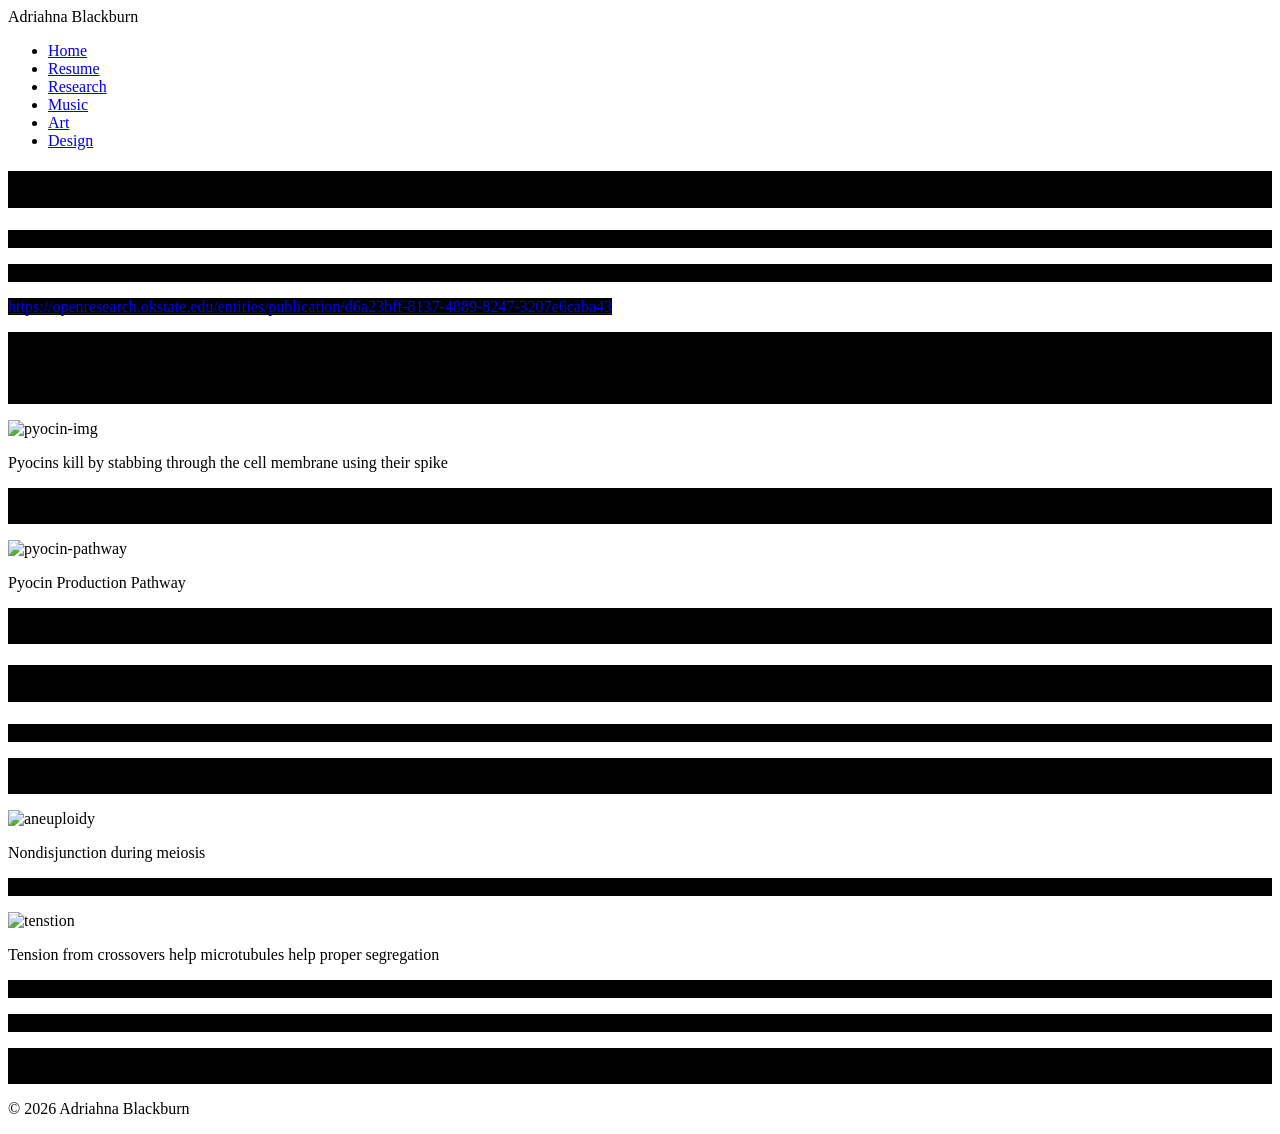
==== research.html @ 5614239e "Update icon file path" ====
<!doctype html>
<html lang="en">
  <head>
    <meta charset="UTF-8" />
    <meta name="viewport" content="width=device-width, initial-scale=1.0" />
    <title>Adriahna Blackburn</title>
    <link rel="icon" type="image/x-icon" href="./assets/favicon.ico" />
    <link rel="stylesheet" href="css/research.css" />
    <link rel="stylesheet" href="css/global.css" />
  </head>

  <body>
    <header>
      <nav class="w3-bar w3-black">
        <div class="name">Adriahna Blackburn</div>
        <ul class="nav-list">
          <li><a href="index.html">Home</a></li>
          <li><a href="resume.html">Resume</a></li>
          <li><a href="research.html">Research</a></li>
          <li><a href="music.html">Music</a></li>
          <li><a href="art.html">Art</a></li>
          <li><a href="design.html">Design</a></li>
        </ul>
      </nav>
    </header>

    <div class="header-text">
      <h1 style="background-color: black">
        Pyocin production by <i> Pseudomonas aeruginosa</i>
      </h1>
      <p style="background-color: black">
        Oklahoma State University - Cabeen Lab
      </p>
      <p style="background-color: black">Link to my Honors College Thesis:</p>
      <a href="thesis" style="background-color: black"
        >https://openresearch.okstate.edu/entities/publication/d6a23bff-8137-4889-8247-3207e6caba43
      </a>
    </div>

    <div class="body-text">
      <p style="background-color: black">
        <i> P. aeruginosa</i> are bacteria known for causing hospital-acquired
        infections and for their rapid development of multidrug-resistance,
        making severe infections harder to treat with conventional antibiotics. Because of
        this, it is important to find alternative methods to fight infections.
        <i>P. aeruginosa</i> are ruthless. They not
        only possess an arsenal of tools to infect humans, but they also employ
        strategies to kill other bacteria, even their own kind. One of these
        antagonistic tools are pyocins: molecular spring-loaded tailocins
        produced by <i> P. aeruginosa</i> to kill other
        <i>P. aeruginosa</i> strains. Pyocins are studied as potential
        therapeutic tools for severe <i> P. aeruginosa</i> infections due to
        their specificity and brute-force tactics to kill bacteria.
      </p>
      <div class="image">
        <img src="research images\pyocin.gif" alt="pyocin-img" />
        <p class="image-description">
          Pyocins kill by stabbing through the cell membrane using their spike
        </p>
      </div>
      <p style="background-color: black">
        The molecular production pathway of pyocins is triggered by irreparable
        DNA damage. When this occurs, a protein called RecA is produced and
        autocleaves a repressor protein called PrtR. Derepression of PrtR frees
        the pyocin gene activator protein PrtN, resulting in self-lysis of the
        bacteria and pyocin release.
      </p>
      <div class="image">
        <img
          src="research images\animated pyocin pathway.gif"
          alt="pyocin-pathway"
        />
        <p class="image-description">Pyocin Production Pathway</p>
      </div>
      <p style="background-color: black">
        My work in the lab uncovered a putative protein we believe to be
        essential for pyocin production along with PrtN. Literature analysis and
        homology searches lead me to believe this protein acts as an
        antiterminator in the pyocin gene cluster. The lab is currently
        investigating the regulatory role for the protein.
      </p>
    </div>

    <div class="header-text">
      <h1 style="background-color: black">
        Chromosome 'stretching' in meiosis
      </h1>
      <p style="background-color: black">
        Oklahoma Medical Research Foundation Cell Cycle & Cancer Biology Group-
        Dawson Lab
      </p>
    </div>
    <div class="body-text">
      <p style="background-color: black">
        An abnormal number of chromosomes, or aneuploidy, is the leading cause
        of infirtility and birth defects such as down syndrome. Aneuploidy can
        happen when chromosomes in meiosis are unable to separate correctly,
        also known as nondisjunction.
      </p>
      <div class="image">
        <img
          src="research images\aneuploid_meiosis_ii-887881383.png"
          alt="aneuploidy"
        />
        <p class="image-description">Nondisjunction during meiosis</p>
      </div>
      <p style="background-color: black">
        Microtubules are able to prevent nondisjunction and correctly biorient chromosomes during miosis whenever a
        tension is transmitted along the crossover of chromosomes.
      </p>
      <div class="image">
        <img
          src="research images\microtubule tension draft.png"
          alt="tenstion"
        />
        <p class="image-description">
          Tension from crossovers help microtubules help proper segregation
        </p>
      </div>
      <p style="background-color: black">
        However, past research shows that chromosomes with a crossover near the
        end of the chromosome are highly associated with aneuploidy.</p>
        <p style="background-color: black"> Why?</p>
        <p style="background-color: black"></p> <p style="background-color: black"><p style="background-color: black">
        My work explored physical chromosome properties to see if a varying amoung of 'softness'
        and 'stiffness' existed along chromosome arms. If the ends of chromosomes are less stiff than the centric regions, than tension would be less able to transmit and microtubules are more likely to make mistakes.</p>
      </p>
    </div>

    <footer>
      <p>&copy; 2026 Adriahna Blackburn</p>
    </footer>
  </body>
</html>
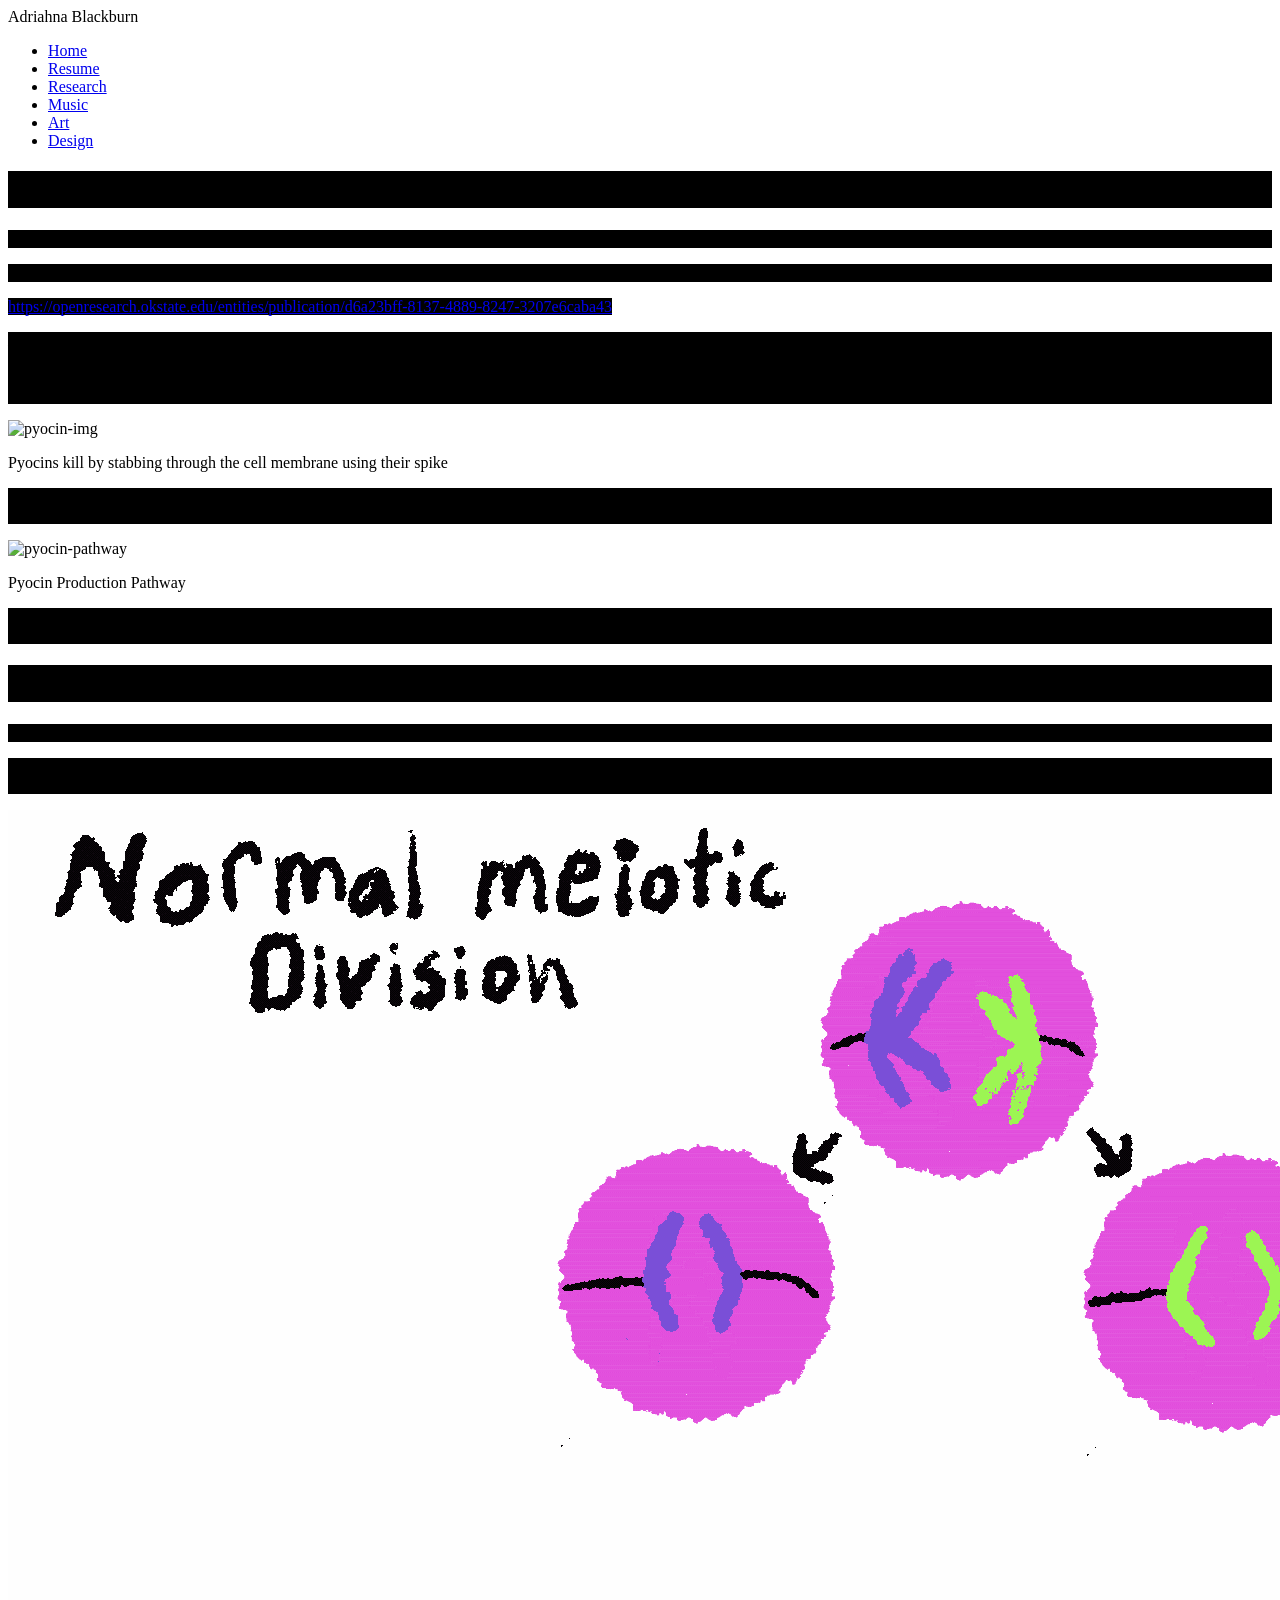
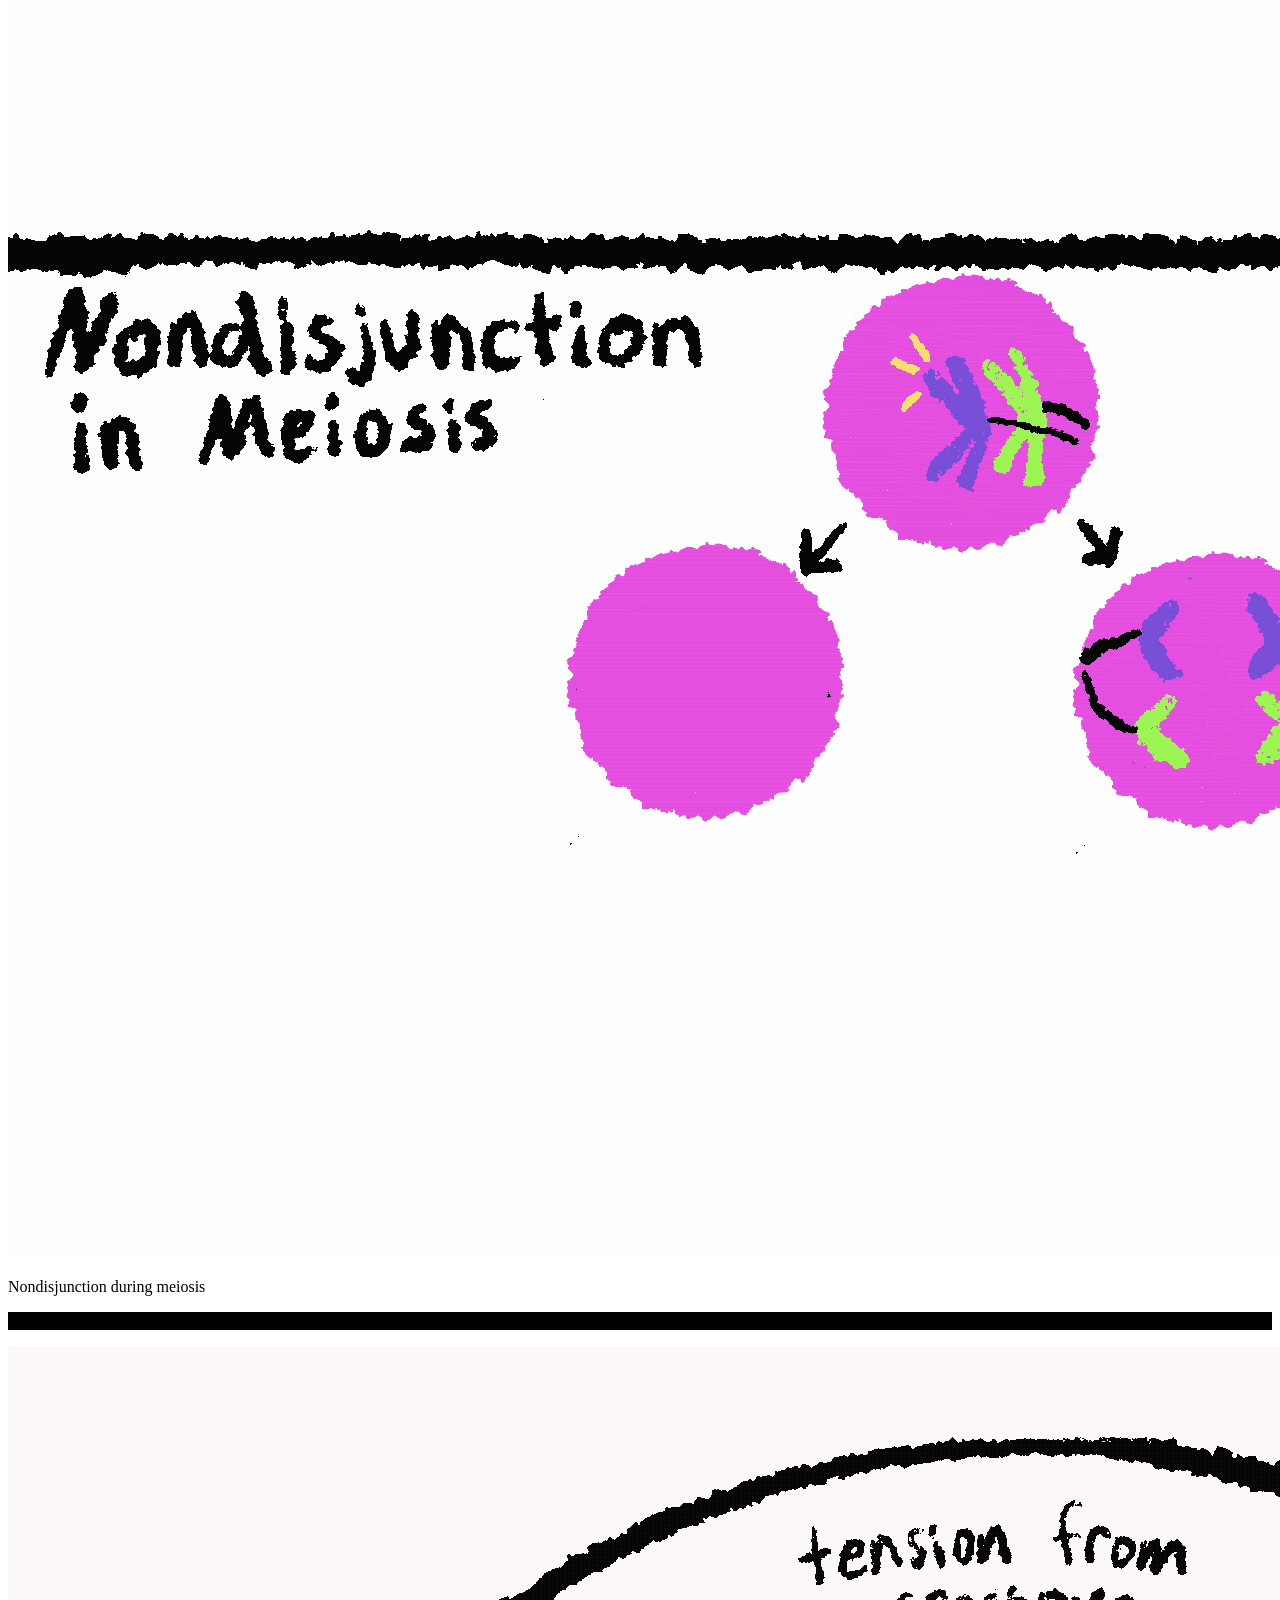
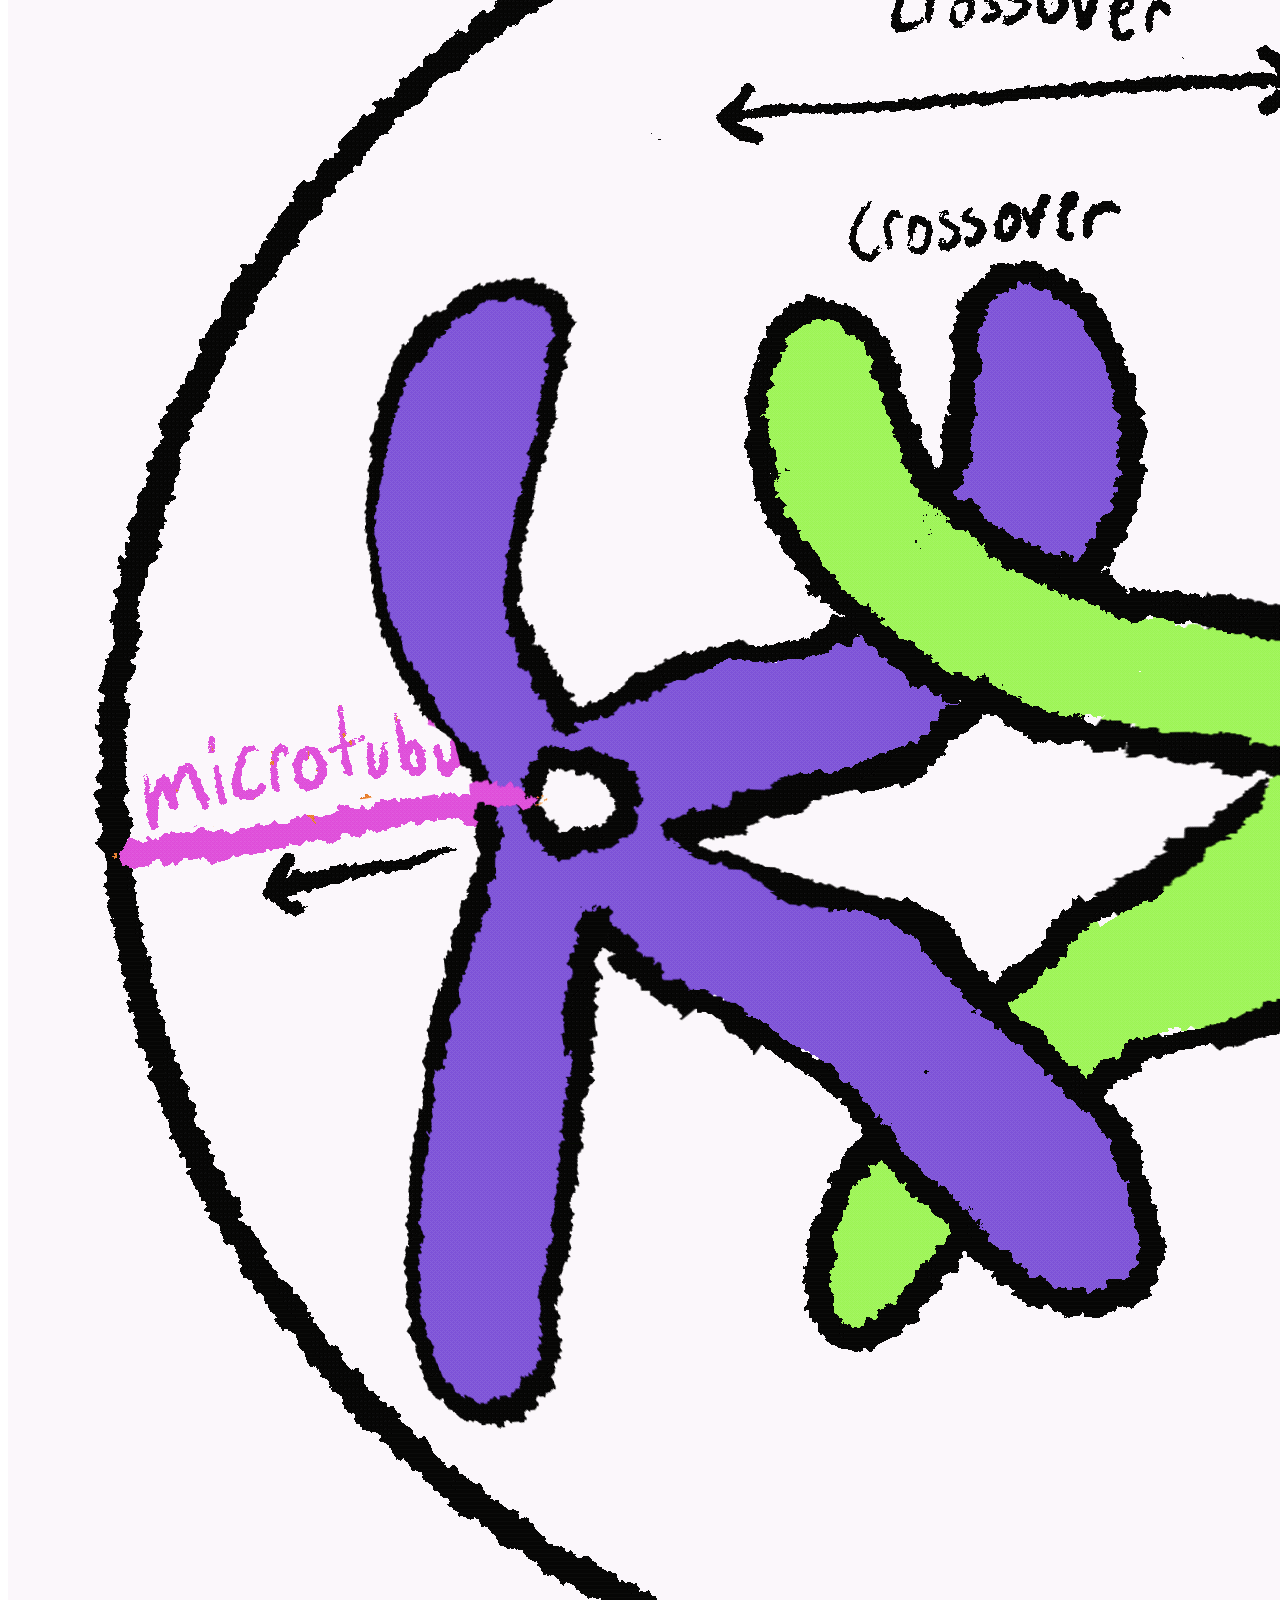
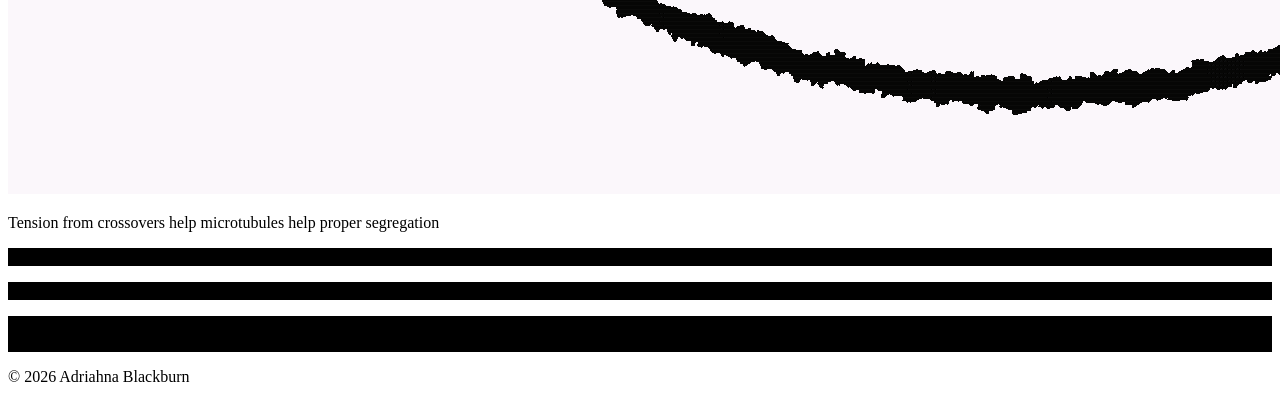
==== commit c2585812: "Incorporating the new research GIFs "tension" and "nondisjunction" into the research section." ====
--- a/research.html
+++ b/research.html
@@ -99,7 +99,7 @@
       </p>
       <div class="image">
         <img
-          src="research images\aneuploid_meiosis_ii-887881383.png"
+          src="research images\nondisjunction.gif"
           alt="aneuploidy"
         />
         <p class="image-description">Nondisjunction during meiosis</p>
@@ -110,7 +110,7 @@
       </p>
       <div class="image">
         <img
-          src="research images\microtubule tension draft.png"
+          src="research images\tension.gif"
           alt="tenstion"
         />
         <p class="image-description">
